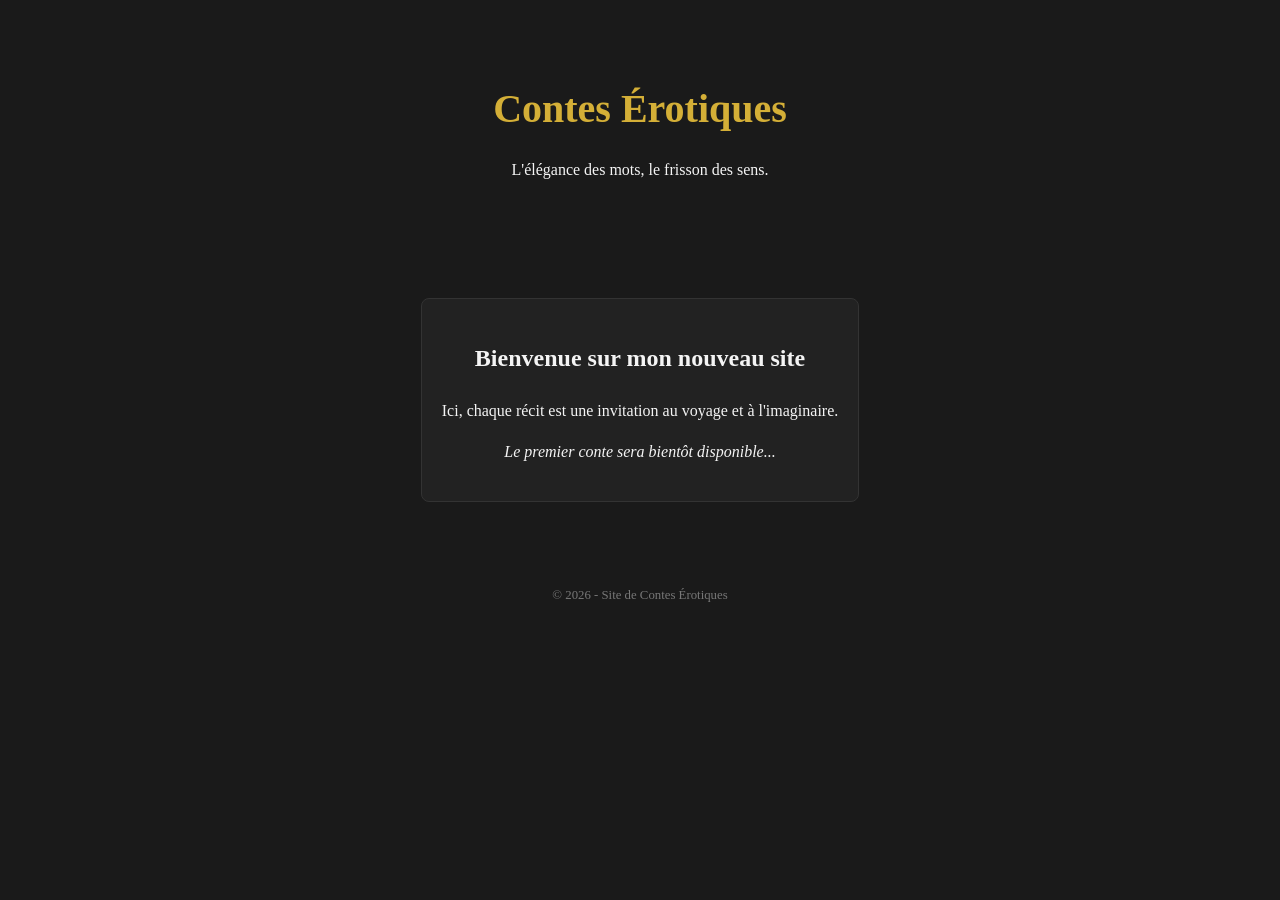
==== public/index.html @ d7d0c909 "connection firebase connection firebase" ====
<!DOCTYPE html>
<html lang="fr">
<head>
    <meta charset="UTF-8">
    <meta name="viewport" content="width=device-width, initial-scale=1.0">
    <link rel="stylesheet" href="style.css">
    <script src="script.js"></script>
    <title>Contes Érotiques - Accueil</title>
  
</head>
<body>

    <header>
        <h1>Contes Érotiques</h1>
        <p>L'élégance des mots, le frisson des sens.</p>
    </header>

    <div class="container">
        <div class="conte-card">
            <h2>Bienvenue sur mon nouveau site</h2>
            <p>Ici, chaque récit est une invitation au voyage et à l'imaginaire.</p>
            <p><i>Le premier conte sera bientôt disponible...</i></p>
        </div>
    </div>

    <footer>
        <p>&copy; 2026 - Site de Contes Érotiques</p>
    </footer>

</body>
</html>
---- public/style.css ----
body {
    font-family: 'Georgia', serif;
    background-color: #1a1a1a;
    color: #f4f4f4;
    line-height: 1.6;
    margin: 0;
    padding: 0;
    display: flex;
    flex-direction: column;
    align-items: center;
}

header {
    padding: 50px 20px;
    text-align: center;
}

h1 {
    color: #d4af37; /* Couleur dorée pour l'élégance */
    font-size: 2.5em;
    margin-bottom: 10px;
}

.container {
    max-width: 800px;
    padding: 20px;
    text-align: center;
}

.conte-card {
    border: 1px solid #333;
    padding: 20px;
    margin-top: 30px;
    border-radius: 8px;
    background-color: #222;
}

footer {
    margin-top: 50px;
    font-size: 0.8em;
    color: #777;
}
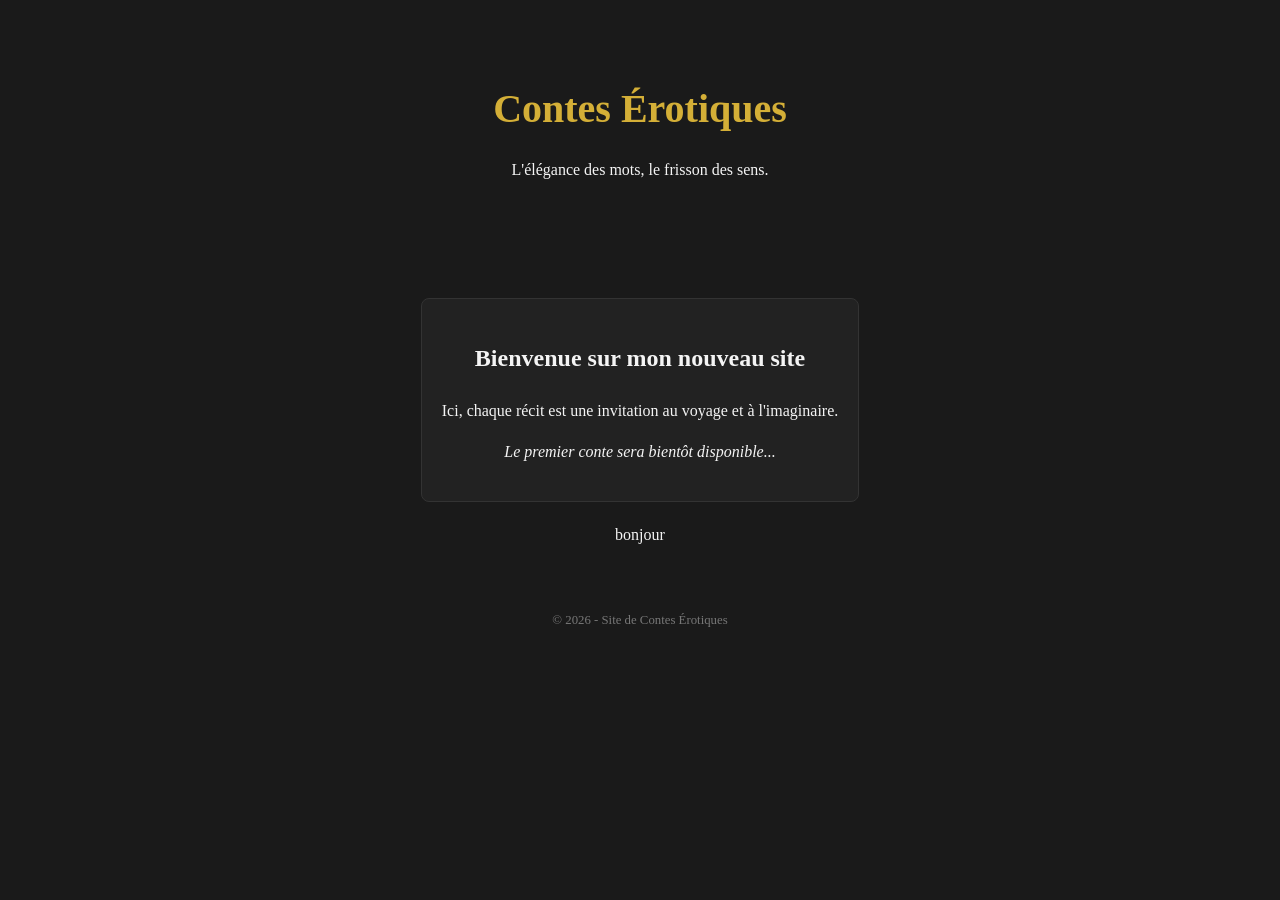
==== commit e9e996bd: "Changement local fichier Changement local fichier" ====
--- a/public/index.html
+++ b/public/index.html
@@ -22,7 +22,7 @@
             <p><i>Le premier conte sera bientôt disponible...</i></p>
         </div>
     </div>
-
+<div class="test">bonjour</div>
     <footer>
         <p>&copy; 2026 - Site de Contes Érotiques</p>
     </footer>
